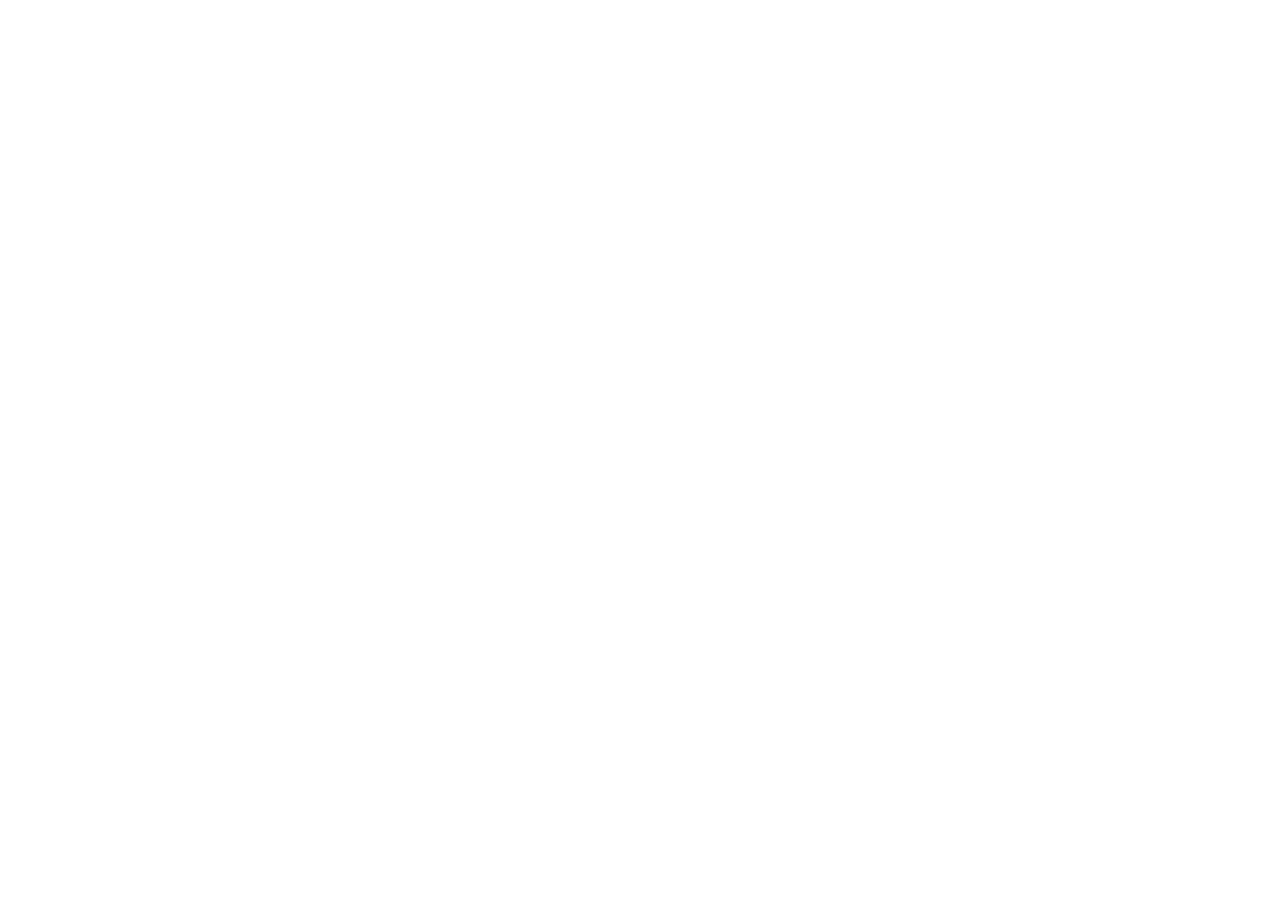
==== CLIENTESPOTYFY/index.html @ 21c46c91 "se actualiza" ====
<!DOCTYPE html>
<html lang="en">
<head>
    <meta charset="UTF-8">
    <meta http-equiv="X-UA-Compatible" content="IE=edge">
    <meta name="viewport" content="width=device-width, initial-scale=1.0">
    <title>Document</title>
</head>
<body>


    
    <script src="./SRC/Services/ServicioConsultaCanciones.js"></script>
</body>
</html>
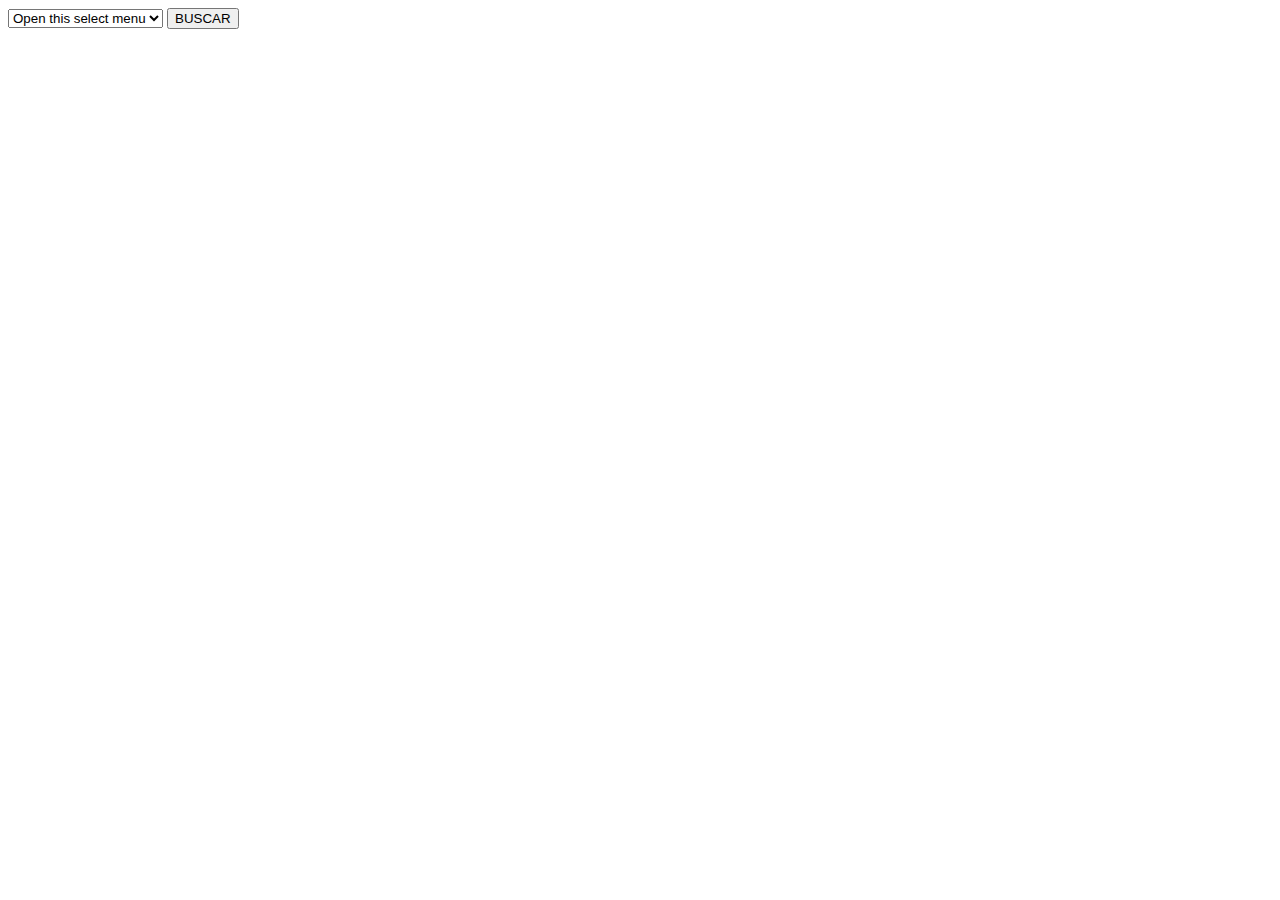
==== commit 8cc46b16: "nueva version" ====
--- a/CLIENTESPOTYFY/index.html
+++ b/CLIENTESPOTYFY/index.html
@@ -5,11 +5,60 @@
     <meta http-equiv="X-UA-Compatible" content="IE=edge">
     <meta name="viewport" content="width=device-width, initial-scale=1.0">
     <title>Document</title>
+    <!-- CSS only -->
+<link href="https://cdn.jsdelivr.net/npm/bootstrap@5.2.1/dist/css/bootstrap.min.css" rel="stylesheet" integrity="sha384-iYQeCzEYFbKjA/T2uDLTpkwGzCiq6soy8tYaI1GyVh/UjpbCx/TYkiZhlZB6+fzT" crossorigin="anonymous">
+<link rel="stylesheet" href="https://cdn.jsdelivr.net/npm/bootstrap-icons@1.9.1/font/bootstrap-icons.css">
+
 </head>
-<body>
+<body class="body">
+
+<header>
+
+</header>
+<main>
+
+    <section>
+        <div class="container my-5">
+            <div class="row">
+                <div class="col-12">
+                    <form action="" >
+                        <select class="form-select" aria-label="Default select example" id="artista">
+                            <option selected>Open this select menu</option>
+                            <option value="3LY2cnBt6jqLEdJco5NBE2">wendy zulca</option>
+                            <option value="7F9Bd5X4sxdwWRJVpbfMtb">zpu</option>
+                            <option value="4VMYDCV2IEDYJArk749S6m">Daddy</option>
+                            <option value="3nFkdlSjzX9mRTtwJOzDYB">Jay Z</option>
+                            <option value="4SMkRKDCNr7bJg1hHS8uqZ">Eminent</option>
+                            <option value="5h0VUGq3Pn45E3rcz9oe66">D.dry</option>
+                            <option value="1ZwdS5xdxEREPySFridCfh">Tupac Shakur</option>
+                            <option value="4myAXQmMuS1lZe8T6Y7eBg">Yomo</option>
+                            <option value="7hJcb9fa4alzcOq3EaNPoG">Snoop Dogg</option>
+                            <option value="3q7HBObVc0L8jNeTe5Gofh">50 Cent</option>
+                            <option value="3Mcii5XWf6E0lrY3Uky4cA">Ice Cube</option>
+                          </select>
+                          <button type="submit" class="btn btn-primary w-100 mt-3" id="buscar">BUSCAR</button>
+                    </form>
+                </div>
+            </div>
+        </div>
+    </section>
+
+        <section>
+            <div class="container">
+                <div class="row row-cols-1 row-cols-md-5 g-3" id="fila">
+                    
+                </div>
+            </div>
+        </section>
+</main>
+<footer>
+
+</footer>
 
 
     
-    <script src="./SRC/Services/ServicioConsultaCanciones.js"></script>
+    <script src="./SRC/Services/ServicioConsultaCanciones.js" type="module"></script>
+    <!-- JavaScript Bundle with Popper -->
+<script src="https://cdn.jsdelivr.net/npm/bootstrap@5.2.1/dist/js/bootstrap.bundle.min.js" integrity="sha384-u1OknCvxWvY5kfmNBILK2hRnQC3Pr17a+RTT6rIHI7NnikvbZlHgTPOOmMi466C8" crossorigin="anonymous"></script>
 </body>
 </html>